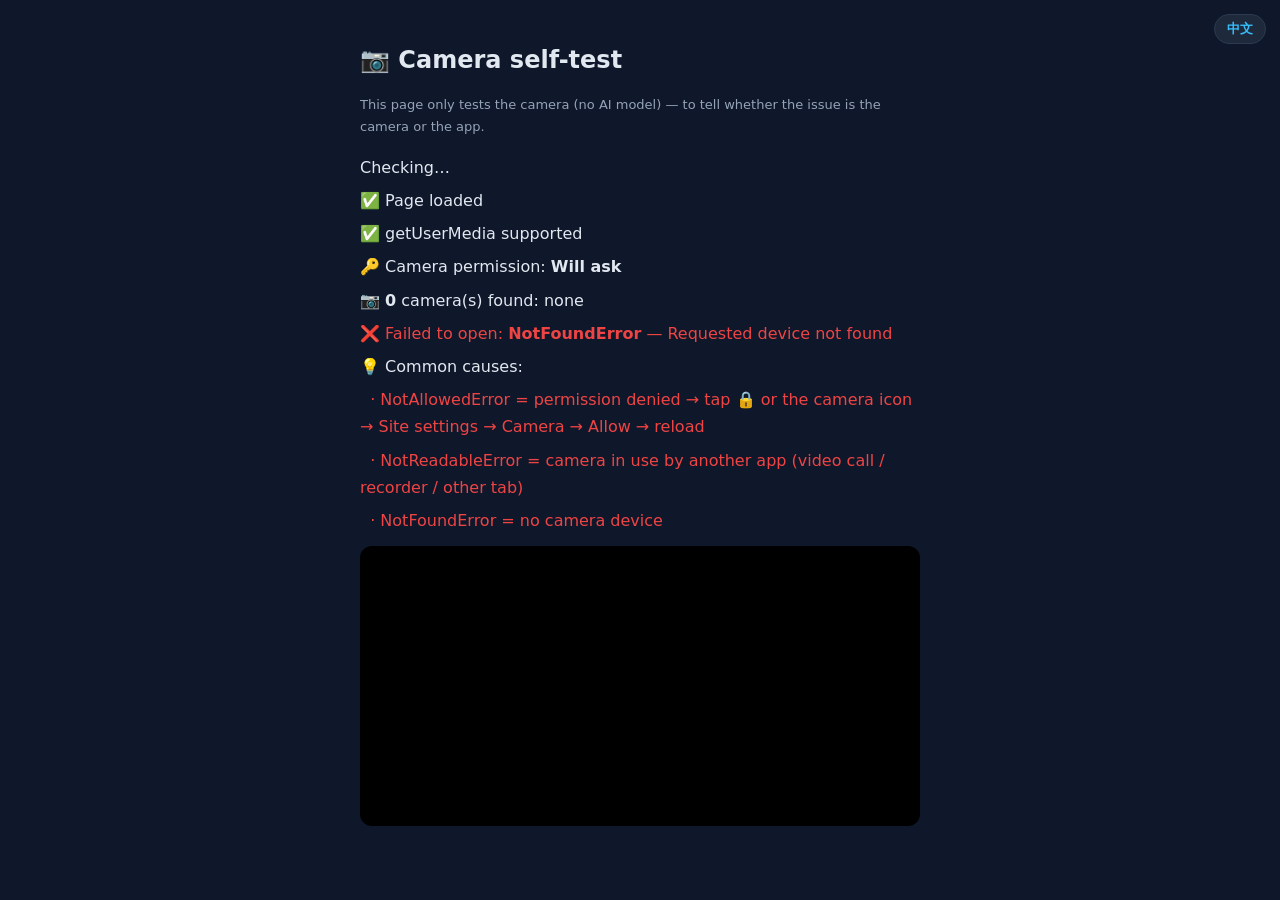
==== camtest.html @ 26b0f1d6 "Rehab AI v2.2: bilingual zh/en, perf & analytics fixes" ====
<!DOCTYPE html>
<html lang="zh-CN">
<head>
<meta charset="UTF-8">
<meta name="viewport" content="width=device-width, initial-scale=1.0">
<title>康复AI · 摄像头自检 · Rehab AI Camera Test</title>
<link rel="icon" href="data:image/svg+xml,%3Csvg xmlns='http://www.w3.org/2000/svg' viewBox='0 0 100 100'%3E%3Ctext y='.9em' font-size='90'%3E%F0%9F%8F%A5%3C/text%3E%3C/svg%3E">
<style>
  body { font-family: system-ui, "PingFang SC", "Microsoft YaHei", sans-serif; background: #0f172a; color: #e2e8f0; padding: 20px; max-width: 560px; margin: auto; line-height: 1.7; }
  h2 { margin-bottom: 4px; }
  .sub { color: #94a3b8; font-size: 13px; margin-bottom: 16px; }
  video { width: 100%; border-radius: 12px; margin-top: 12px; background: #000; }
  .ok { color: #22c55e; } .bad { color: #ef4444; }
  .lang-btn { position: fixed; top: 14px; right: 14px; background: #1e293b; border: 1px solid #2d3a52; color: #38bdf8; border-radius: 999px; padding: 5px 12px; font-size: 13px; font-weight: 700; cursor: pointer; }
</style>
</head>
<body>
<button id="btn-lang" class="lang-btn">EN</button>
<h2>📷 <span id="h2-txt">摄像头自检</span></h2>
<p class="sub" id="sub-txt">这个页面只测摄像头，不加载 AI 模型 —— 用来判断问题出在「摄像头」还是「App」。</p>
<div id="out">检测中…</div>
<video id="v" autoplay playsinline muted></video>
<script>
const DICT = {
  zh: {
    h2: '摄像头自检', sub: '这个页面只测摄像头，不加载 AI 模型 —— 用来判断问题出在「摄像头」还是「App」。',
    checking: '检测中…', pageOk: '✅ 页面加载成功',
    noGUM: '❌ 浏览器不支持 getUserMedia —— 当前页面不是安全环境（需 HTTPS 或 localhost）',
    gumOk: '✅ 浏览器支持 getUserMedia',
    permGranted: '已允许 ✅', permPrompt: '会弹权限询问', permDenied: '被拒绝 ❌',
    permState: '🔑 摄像头权限状态: <b>{s}</b>', permUnknown: '🔑 权限状态: 无法查询 ({m})',
    camCount: '📷 检测到 <b>{n}</b> 个摄像头: {list}', camNone: '无',
    camOk: '✅ <b>摄像头打开成功！</b>', size: '✅ 画面尺寸: {w}x{h}',
    playing: '✅ 视频正在播放 —— 能看到自己就说明摄像头完全正常，问题在 App 端；看不到画面说明摄像头输出异常',
    openFail: '❌ 打开失败: <b>{name}</b> — {msg}', causes: '💡 常见原因:',
    c1: '&nbsp;&nbsp;· NotAllowedError = 权限被拒 → 点地址栏左侧 🔒 或摄像头图标 → 网站设置 → 摄像头 → 允许 → 刷新本页',
    c2: '&nbsp;&nbsp;· NotReadableError = 摄像头被其他程序占用（视频会议/录屏/其他标签页）',
    c3: '&nbsp;&nbsp;· NotFoundError = 没有摄像头设备',
  },
  en: {
    h2: 'Camera self-test', sub: 'This page only tests the camera (no AI model) — to tell whether the issue is the camera or the app.',
    checking: 'Checking…', pageOk: '✅ Page loaded',
    noGUM: '❌ getUserMedia not supported — this page is not a secure context (HTTPS or localhost required)',
    gumOk: '✅ getUserMedia supported',
    permGranted: 'Granted ✅', permPrompt: 'Will ask', permDenied: 'Blocked ❌',
    permState: '🔑 Camera permission: <b>{s}</b>', permUnknown: '🔑 Permission: cannot query ({m})',
    camCount: '📷 <b>{n}</b> camera(s) found: {list}', camNone: 'none',
    camOk: '✅ <b>Camera opened successfully!</b>', size: '✅ Resolution: {w}x{h}',
    playing: '✅ Video playing — if you can see yourself the camera is fine and the issue is in the app; otherwise the camera output is abnormal',
    openFail: '❌ Failed to open: <b>{name}</b> — {msg}', causes: '💡 Common causes:',
    c1: '&nbsp;&nbsp;· NotAllowedError = permission denied → tap 🔒 or the camera icon → Site settings → Camera → Allow → reload',
    c2: '&nbsp;&nbsp;· NotReadableError = camera in use by another app (video call / recorder / other tab)',
    c3: '&nbsp;&nbsp;· NotFoundError = no camera device',
  },
};
let lang = (() => {
  try { const s = localStorage.getItem('rehab_lang'); if (s === 'zh' || s === 'en') return s; } catch {}
  return (navigator.language || 'en').toLowerCase().startsWith('zh') ? 'zh' : 'en';
})();
const t = (k, v) => { let s = DICT[lang][k] ?? k; if (v) for (const [a, b] of Object.entries(v)) s = s.split('{' + a + '}').join(String(b)); return s; };
function apply() {
  document.documentElement.lang = lang === 'zh' ? 'zh-CN' : 'en';
  document.getElementById('h2-txt').textContent = t('h2');
  document.getElementById('sub-txt').textContent = t('sub');
  document.getElementById('btn-lang').textContent = lang === 'zh' ? 'EN' : '中文';
}
document.getElementById('btn-lang').addEventListener('click', () => {
  lang = lang === 'zh' ? 'en' : 'zh';
  try { localStorage.setItem('rehab_lang', lang); } catch {}
  apply();
});
apply();

const out = document.getElementById('out');
const log = (html, cls) => { out.innerHTML += '<div class="' + (cls || '') + '" style="margin-top:6px">' + html + '</div>'; };
out.innerHTML = '<div style="margin-top:6px">' + t('checking') + '</div>';
(async () => {
  log(t('pageOk'));
  if (!navigator.mediaDevices || !navigator.mediaDevices.getUserMedia) {
    log(t('noGUM'), 'bad');
    return;
  }
  log(t('gumOk'));
  try {
    const perms = await navigator.permissions.query({ name: 'camera' });
    const txt = { granted: t('permGranted'), prompt: t('permPrompt'), denied: t('permDenied') }[perms.state] || perms.state;
    log(t('permState', { s: txt }));
  } catch (e) { log(t('permUnknown', { m: e.message })); }
  const devs = await navigator.mediaDevices.enumerateDevices().catch(() => []);
  const cams = devs.filter(d => d.kind === 'videoinput');
  log(t('camCount', { n: cams.length, list: cams.map(c => c.label || '').join('、') || t('camNone') }));
  try {
    const stream = await navigator.mediaDevices.getUserMedia({ video: true, audio: false });
    log(t('camOk'), 'ok');
    const v = document.getElementById('v');
    v.srcObject = stream;
    await new Promise(r => { if (v.readyState >= 1) r(); else v.onloadedmetadata = r; });
    await v.play();
    log(t('size', { w: v.videoWidth, h: v.videoHeight }), 'ok');
    setTimeout(() => log(t('playing'), 'ok'), 800);
  } catch (e) {
    log(t('openFail', { name: e.name, msg: e.message }), 'bad');
    log(t('causes'));
    log(t('c1'), 'bad');
    log(t('c2'), 'bad');
    log(t('c3'), 'bad');
  }
})();
</script>
</body>
</html>
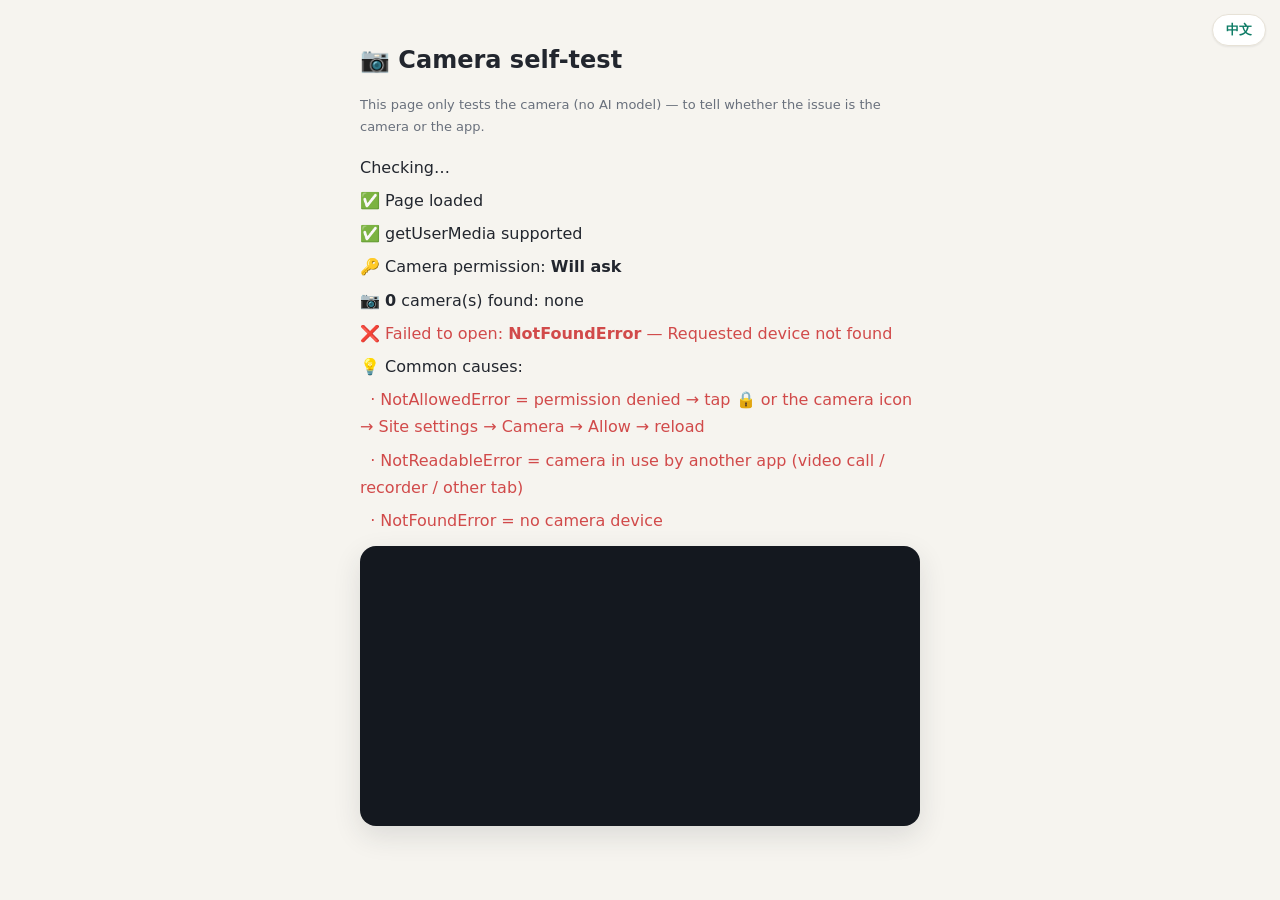
==== commit b25a7d3f: "v2.3: hand-crafted light theme redesign (custom SVG icon set, stick-figure brand)" ====
--- a/camtest.html
+++ b/camtest.html
@@ -4,14 +4,14 @@
 <meta charset="UTF-8">
 <meta name="viewport" content="width=device-width, initial-scale=1.0">
 <title>康复AI · 摄像头自检 · Rehab AI Camera Test</title>
-<link rel="icon" href="data:image/svg+xml,%3Csvg xmlns='http://www.w3.org/2000/svg' viewBox='0 0 100 100'%3E%3Ctext y='.9em' font-size='90'%3E%F0%9F%8F%A5%3C/text%3E%3C/svg%3E">
+<link rel="icon" href="data:image/svg+xml,%3Csvg xmlns='http://www.w3.org/2000/svg' viewBox='0 0 40 40'%3E%3Crect width='40' height='40' rx='11' fill='%230e7c66'/%3E%3Ccircle cx='20' cy='12.5' r='3.4' fill='none' stroke='white' stroke-width='2.4'/%3E%3Cpath d='M20 16.5v8.2M20 20.5l-5.6 4.4M20 20.5l5.6 4.4M20 24.7l-4.4 5.6M20 24.7l4.4 5.6M20 19.5l-6-3.2M20 19.5l6-3.2' fill='none' stroke='white' stroke-width='2.4' stroke-linecap='round'/%3E%3C/svg%3E">
 <style>
-  body { font-family: system-ui, "PingFang SC", "Microsoft YaHei", sans-serif; background: #0f172a; color: #e2e8f0; padding: 20px; max-width: 560px; margin: auto; line-height: 1.7; }
+  body { font-family: system-ui, "PingFang SC", "Microsoft YaHei", sans-serif; background: #f6f4ef; color: #22262e; padding: 20px; max-width: 560px; margin: auto; line-height: 1.7; }
   h2 { margin-bottom: 4px; }
-  .sub { color: #94a3b8; font-size: 13px; margin-bottom: 16px; }
-  video { width: 100%; border-radius: 12px; margin-top: 12px; background: #000; }
-  .ok { color: #22c55e; } .bad { color: #ef4444; }
-  .lang-btn { position: fixed; top: 14px; right: 14px; background: #1e293b; border: 1px solid #2d3a52; color: #38bdf8; border-radius: 999px; padding: 5px 12px; font-size: 13px; font-weight: 700; cursor: pointer; }
+  .sub { color: #69707c; font-size: 13px; margin-bottom: 16px; }
+  video { width: 100%; border-radius: 16px; margin-top: 12px; background: #14181f; box-shadow: 0 10px 28px rgba(34,38,46,.12); }
+  .ok { color: #158a5c; } .bad { color: #d14a4a; }
+  .lang-btn { position: fixed; top: 14px; right: 14px; background: #fff; border: 1px solid #e7e2d7; color: #0e7c66; border-radius: 999px; padding: 6px 13px; font-size: 13px; font-weight: 700; cursor: pointer; box-shadow: 0 1px 2px rgba(34,38,46,.08); }
 </style>
 </head>
 <body>
